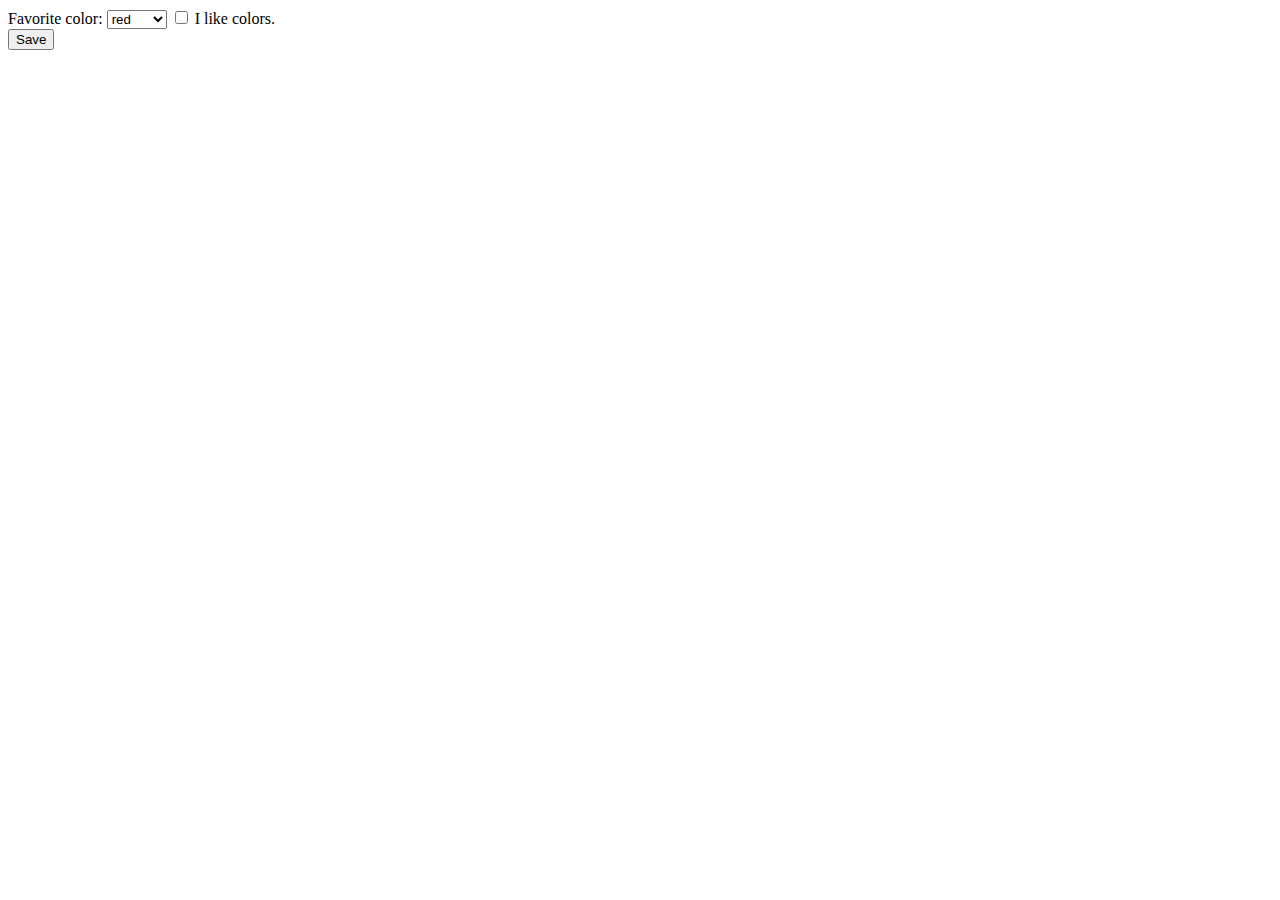
==== options.html @ bd39387e "Create options.html" ====
<!DOCTYPE html>
<html>
<head><title>My Test Extension Options</title></head>
<body>

Favorite color:
<select id="color">
 <option value="red">red</option>
 <option value="green">green</option>
 <option value="blue">blue</option>
 <option value="yellow">yellow</option>
</select>

<label>
  <input type="checkbox" id="like">
  I like colors.
</label>

<div id="status"></div>
<button id="save">Save</button>

<script src="options.js"></script>
</body>
</html>
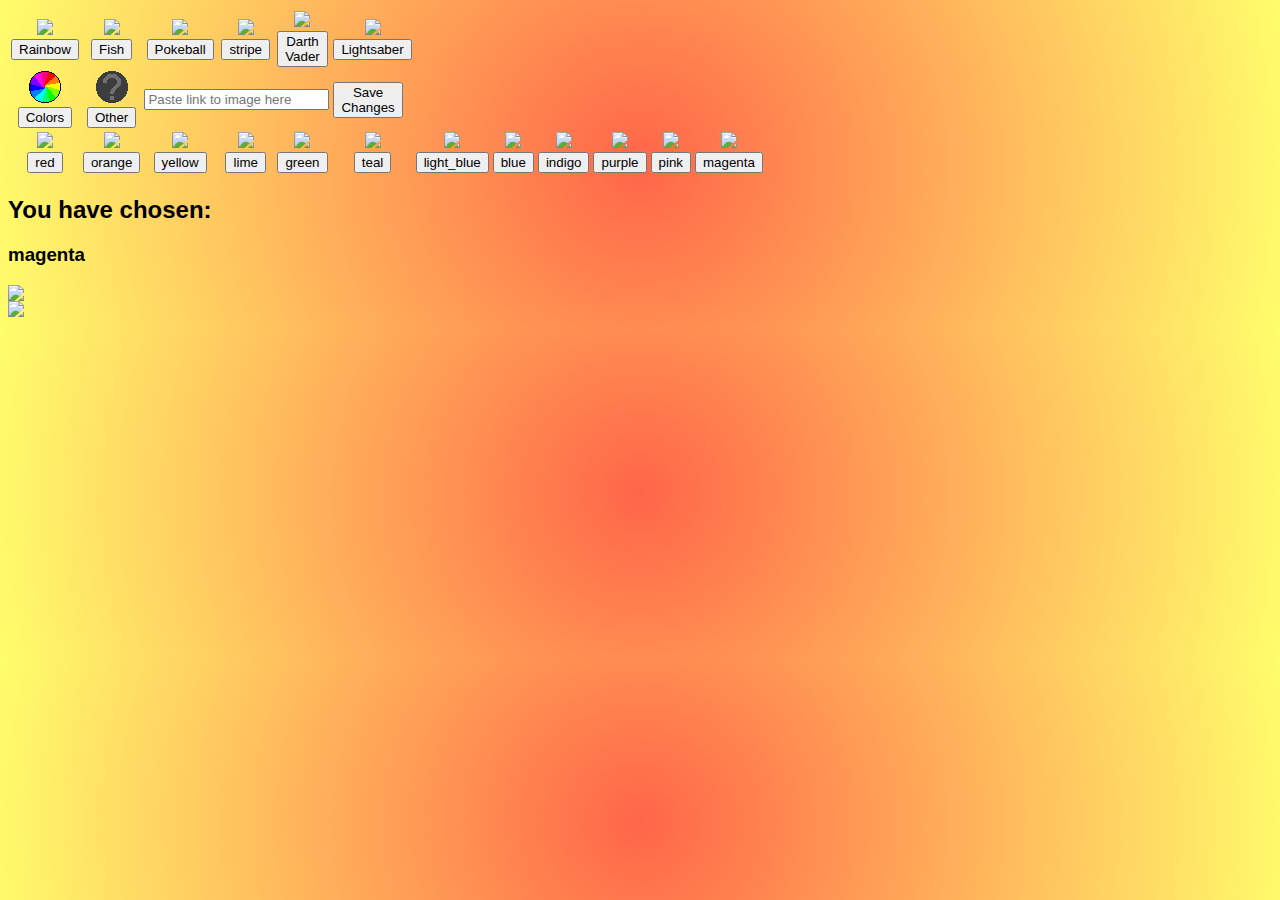
==== commit 5dc9e220: "trying out stuff" ====
--- a/options.html
+++ b/options.html
@@ -1,24 +1,147 @@
 <!DOCTYPE html>
-<html>
-<head><title>My Test Extension Options</title></head>
+<html lang="en">
+<head>
+    <meta charset="UTF-8">
+    <title>Options</title>
+    <style>
+        .button {display: inline-block;}
+        body {background: radial-gradient(circle at center, #ff6649, #fffe6c);}
+        * {font-family: Verdana, Geneva, sans-serif;}
+    </style>
+</head>
 <body>
+<table>
+    <tr>
+        <td style="text-align: center;">
+            <img src="cursors/arrows/rainbow.png">
+            <br>
+            <button id="rainbow">Rainbow</button>
+        </td>
+        <td style="text-align: center;">
+            <img src="cursors/arrows/fish.png">
+            <br>
+            <button id="fish">Fish</button>
+        </td>
+        <td style="text-align: center;">
+            <img src="cursors/arrows/pokeball.png">
+            <br>
+            <button id="pokeball">Pokeball</button>
+        </td>
+        <td style="text-align: center;">
+            <img src="cursors/arrows/stripe.png">
+            <br>
+            <button id="stripe">stripe</button>
+        </td>
+        <td style="text-align: center;">
+            <img src="cursors/arrows/vader.png">
+            <br>
+            <button id="vader">Darth<br>Vader</button>
+        </td>
+        <td style="text-align: center;">
+            <img src="cursors/arrows/saber.png">
+            <br>
+            <button id="saber">Lightsaber</button>
+        </td>
+    </tr>
+    <tr>
+        <td style="text-align: center;">
+            <img src="resources/colors.png">
+            <br>
+            <button id="colors">Colors</button>
+        </td>
+        <td style="text-align: center;">
+            <img src="resources/other.png">
+            <br>
+            <button id="other">Other</button>
+        </td>
+        <td colspan="3">
+            <input  type="text" placeholder="Paste link to image here" id="other_input" name="other">
+        </td>
+        <td>
+            <button id="save_options">Save<br>Changes</button>
+        </td>
+    </tr>
+    <tr>
+        <td style="text-align: center; visibility: hidden;" class="colours">
+            <img src="cursors/arrows/red.png">
+            <br>
+            <button id="red">red</button>
+        </td>
+        <td style="text-align: center; visibility: hidden;" class="colours">
+            <img src="cursors/arrows/orange.png">
+            <br>
+            <button id="orange">orange</button>
+        </td>
+        <td style="text-align: center; visibility: hidden;" class="colours">
+            <img src="cursors/arrows/yellow.png">
+            <br>
+            <button id="yellow">yellow</button>
+        </td>
+        <td style="text-align: center; visibility: hidden;" class="colours">
+            <img src="cursors/arrows/lime.png">
+            <br>
+            <button id="lime">lime</button>
+        </td>
+        <td style="text-align: center; visibility: hidden;" class="colours">
+            <img src="cursors/arrows/green.png">
+            <br>
+            <button id="green">green</button>
+        </td>
+        <td style="text-align: center; visibility: hidden;" class="colours">
+            <img src="cursors/arrows/teal.png">
+            <br>
+            <button id="teal">teal</button>
+        </td>
+        <td style="text-align: center; visibility: hidden;" class="colours">
+            <img src="cursors/arrows/light_blue.png">
+            <br>
+            <button id="light_blue">light_blue</button>
+        </td>
+        <td style="text-align: center; visibility: hidden;" class="colours">
+            <img src="cursors/arrows/blue.png">
+            <br>
+            <button id="blue">blue</button>
+        </td>
+        <td style="text-align: center; visibility: hidden;" class="colours">
+            <img src="cursors/arrows/indigo.png">
+            <br>
+            <button id="indigo">indigo</button>
+        </td>
+        <td style="text-align: center; visibility: hidden;" class="colours">
+            <img src="cursors/arrows/purple.png">
+            <br>
+            <button id="purple">purple</button>
+        </td>
+        <td style="text-align: center; visibility: hidden;" class="colours">
+            <img src="cursors/arrows/pink.png">
+            <br>
+            <button id="pink">pink</button>
+        </td>
+        <td style="text-align: center; visibility: hidden;" class="colours">
+            <img src="cursors/arrows/magenta.png">
+            <br>
+            <button id="magenta">magenta</button>
+        </td>
+    </tr>
+</table>
+<!--<form action="">
+    <fieldset>
+        <legend>Settings</legend>
+        <input type="checkbox" name="vehicle1" value="Bike">
+        Don't preview selected cursors on this page.
+        <br>
+        <input type="checkbox" name="vehicle2" value="Car">
+        Disable warning for images over 32x32.
+        <br>
+        <input type="submit" value="Submit">
+    </fieldset>
+</form>-->
 
-Favorite color:
-<select id="color">
- <option value="red">red</option>
- <option value="green">green</option>
- <option value="blue">blue</option>
- <option value="yellow">yellow</option>
-</select>
 
-<label>
-  <input type="checkbox" id="like">
-  I like colors.
-</label>
-
-<div id="status"></div>
-<button id="save">Save</button>
-
-<script src="options.js"></script>
+<h2>You have chosen:</h2>
+<h3 id="chosen"></h3>
+<img id="preview" style="display:block;" src="">
+<img id="previewLarge" src="">
+<script src="script.js"></script>
 </body>
-</html>
+</html>